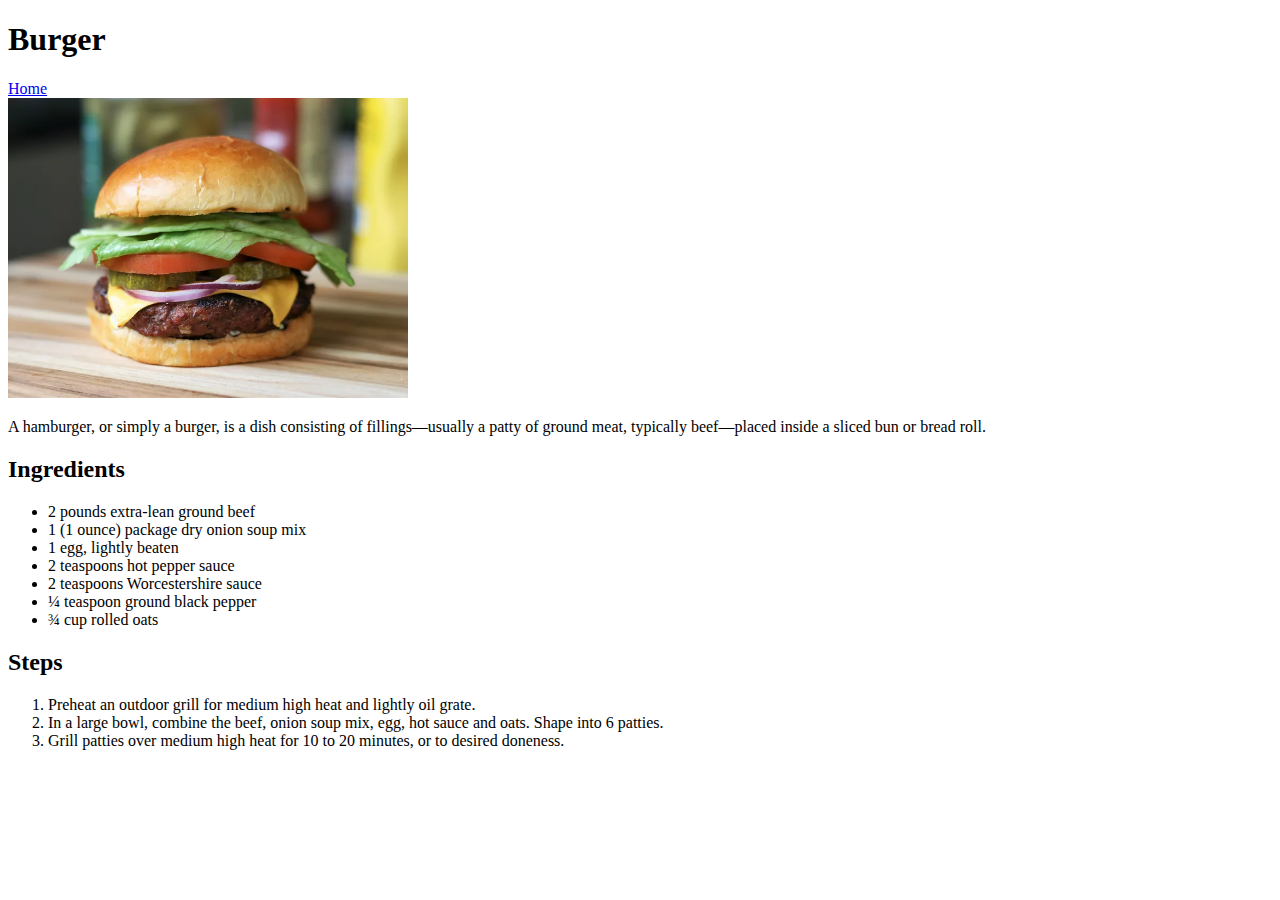
==== recipes/burger.html @ b1fe8628 "Add burger.html and onigiri.html" ====
<!DOCTYPE html>
<html lang="en">
<head>
    <meta charset="UTF-8">
    <meta name="viewport" content="width=device-width, initial-scale=1.0">
    <title>Burger</title>
</head>
<body>
    <h1>Burger</h1>
    <a href="../index.html">Home</a>
    <br>
    <img src="../images/burger.webp" alt="An Image of delicious Burger from America" width="400">
    <p>A hamburger, or simply a burger, is a dish consisting of fillings—usually a patty of ground meat, typically beef—placed inside a sliced bun or bread roll.</p>
    <h2>Ingredients</h2>
    <ul>
        <li>2 pounds extra-lean ground beef</li>
        <li>1 (1 ounce) package dry onion soup mix</li>
        <li>1 egg, lightly beaten</li>
        <li>2 teaspoons hot pepper sauce</li>
        <li>2 teaspoons Worcestershire sauce</li>
        <li>¼ teaspoon ground black pepper</li>
        <li>¾ cup rolled oats</li>
    </ul>
    <h2>Steps</h2>
    <ol>
        <li>Preheat an outdoor grill for medium high heat and lightly oil grate.</li>
        <li>In a large bowl, combine the beef, onion soup mix, egg, hot sauce and oats. Shape into 6 patties.</li>
        <li>Grill patties over medium high heat for 10 to 20 minutes, or to desired doneness.</li>
    </ol>
</body>
</html>
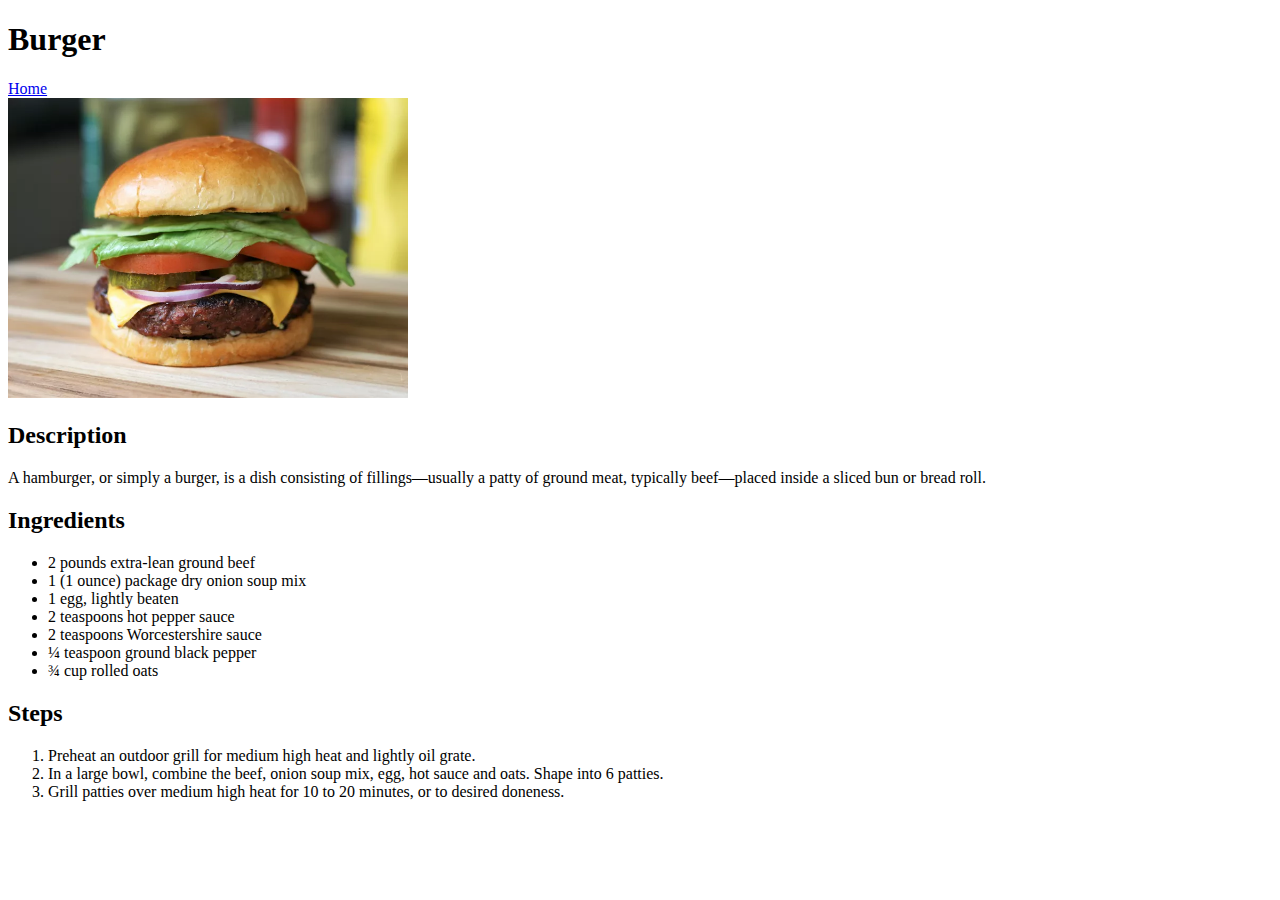
==== commit 090ca431: "Add Description heading in recipes pages" ====
--- a/recipes/burger.html
+++ b/recipes/burger.html
@@ -10,6 +10,7 @@
     <a href="../index.html">Home</a>
     <br>
     <img src="../images/burger.webp" alt="An Image of delicious Burger from America" width="400">
+    <h2>Description</h2>
     <p>A hamburger, or simply a burger, is a dish consisting of fillings—usually a patty of ground meat, typically beef—placed inside a sliced bun or bread roll.</p>
     <h2>Ingredients</h2>
     <ul>
